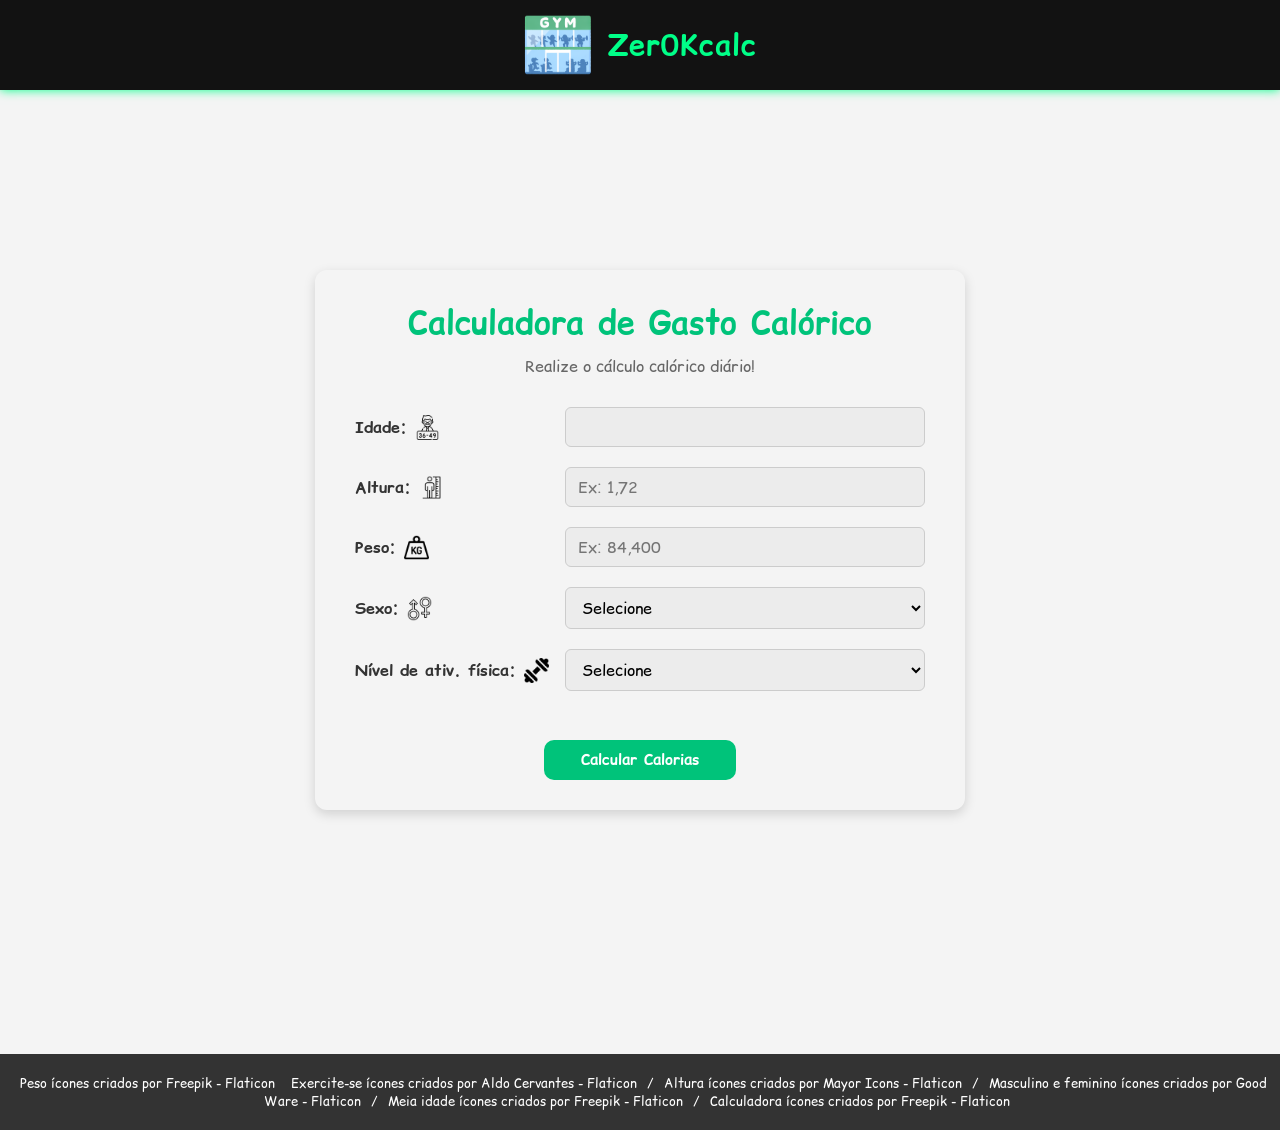
==== calc_gasto.html @ c24b6700 "Atualizações Foi realizado termino do desenvolvimento da tela Percentual de gordura. Estilização da " ====
<!DOCTYPE html>
<html lang="pt-br">
<head>
    <meta charset="UTF-8">
    <meta name="viewport" content="width=device-width, initial-scale=1.0">
    <meta name="author" content="Nicolas de Almeida Sousa"/>
    <meta name="description" content="Calculadora de calorias e IMC"/>
    <meta name="keywords" content="Calculadora de Calorias, Calorias, IMC, Peso, Altura">

    <link rel="icon" type="" sizes="16x16"  href="Img/calculadora.png">
    
    <link rel="stylesheet" href="Css/styleHeader.css">
    <link rel="stylesheet" href="Css/styleCalculadora.css">
    <link rel="stylesheet" href="Css/styleResultados.css">
    <link rel="stylesheet" href="Css/styleFooter.css">

    <script src="Js/script.Js"></script>

    <title>Calculadora de Calorias</title>
</head>
<body>

    <header>
        <div class="container-header">
            <div class="box-header">
                <img src="Img/Logo.png" alt="Logo de academia" onclick="home()">
                <h2 onclick="home()">Zer0Kcalc</h2>
            </div>
        </div>
    </header>

    <!-- Calculadora -->
    <div class="container-calculadora">
        <div class="boxCalculadora">
            <h1>Calculadora de Gasto Calórico</h1>
            <h6>Realize o cálculo calórico diário!</h6>

            <div class="boxCampos">
                <!-- Idade -->
                <div class="campo">
                    <label for="idade">
                        Idade: <img src="Img/meia-idade.png" alt="Ícone de idade">
                    </label>
                    <input type="text" id="idade" name="idade" maxlength="3">
                </div>

                <!-- Altura -->
                <div class="campo">
                    <label for="altura">
                        Altura: <img src="Img/altura.png" alt="Ícone de altura">
                    </label>
                    <input type="text" id="altura" name="altura" placeholder="Ex: 1,72" maxlength="4">
                </div>

                <!-- Peso -->
                <div class="campo">
                    <label for="peso">
                        Peso: <img src="Img/peso.png" alt="Ícone de peso">
                    </label>
                    <input type="text" id="peso" name="peso" placeholder="Ex: 84,400" maxlength="6">
                </div>

                <!-- Sexo -->
                <div class="campo">
                    <label for="sexo">
                        Sexo: <img src="Img/sexos.png" alt="Ícone de sexo">
                    </label>
                    <select id="sexo" name="sexo" required>
                        <option value="">Selecione</option>
                        <option value="masculino">Masculino</option>
                        <option value="feminino">Feminino</option>
                    </select>
                </div>

                <!-- Nível de atividade física -->
                <div class="campo">
                    <label for="atividade">
                        Nível de ativ. física: <img src="Img/academia.png" alt="">
                    </label>

                    <select id="atividade" name="atividade">
                        <option value="">Selecione</option>
                        <option value="1.2">Não faço nenhum exercício</option>
                        <option value="1.375">Ocasionalmente (1 ou 2 por semana)</option>
                        <option value="1.55">Moderadamente (3 a 4 por semana)</option>
                        <option value="1.725">Frequente (5 a 6 por semana)</option>
                        <option value="1.9">Bodybuilding (7 dias por semana)</option>
                    </select>
                </div>

                <button class="calc-calorias" onclick="calcularResultados()">Calcular Calorias</button>
            </div>
        </div>
    </div>

    <!-- Resultado -->
    <div class="container-resultado" id="container-resultado">

        <!-- Resultado Calórico -->
        <div class="box-resultado-calorico">
            <h3>Resultado do Percentual Gordura</h3>
            <div class="box-info">
                <p>Com base nos dados informados, o seu gasto calórico diário é de <strong><span id="trazerResultado2">XXXX</span> calorias</strong>.</p>
                <p>Isso equivale a aproximadamente <strong><span id="trazerResultadoSemana">XXXX</span></strong> calorias por semana.</p>
                <p>Sua taxa metabólica basal (TMB) é de <strong><span id="trazerTaxaBasal">XXXX</span> calorias</strong> por dia.</p>
                <p><em>A taxa metabólica basal representa a energia mínima necessária para manter as funções vitais do seu corpo em repouso.</em></p>
            </div>

            <div class="boxOpcoes">
                <!-- Ganho de peso -->
                <div class="boxGanhoPeso">
                    <h3>Para Ganhar Peso</h3>
                    <p>Para ganho saudável de peso, recomenda-se um superávit calórico de aproximadamente 500 calorias por dia.</p>
                    <p>Consuma cerca de <strong><span id="trazerResultadoMais">XXXX</span> calorias</strong> por dia.</p>
                </div>

                <!-- Perda de peso -->
                <div class="boxPerdaPeso">
                    <h3>Para Perder Peso</h3>
                    <p>Para emagrecimento saudável, recomenda-se um déficit calórico de cerca de 500 calorias por dia.</p>
                    <p>Consuma cerca de <strong><span id="trazerResultadoMenos">XXXX</span> calorias</strong> por dia.</p>
                </div>
            </div>
        </div>

        <!-- Resultado de IMC -->
        <div class="box-resultado-imc">
            <h3>Índice de Massa Corporal (IMC)</h3>
            <h6>Veja se você está no peso ideal de acordo com a sua altura e peso.</h6>

            <p>Seu IMC é: <strong><span id="trazerIMC">XX.XX</span></strong></p>
            <p>Classificação: <strong><span id="trazerClassificacaoIMC">---</span></strong></p>

            <div class="box-table">
                <table>
                    <thead>
                        <tr><th>IMC</th><th>Classificação</th></tr>
                    </thead>
                    <tbody>
                        <tr><td>Menor que 18,5</td><td>Abaixo do peso</td></tr>
                        <tr><td>18,5 – 24,9</td><td>Peso normal</td></tr>
                        <tr><td>25 – 29,9</td><td>Sobrepeso</td></tr>
                        <tr><td>30 – 34,9</td><td>Obesidade grau 1</td></tr>
                        <tr><td>35 – 39,9</td><td>Obesidade grau 2</td></tr>
                        <tr><td>40 ou mais</td><td>Obesidade grau 3</td></tr>
                    </tbody>
                </table>
            </div>
        </div>
    </div>

<footer>
  <div class="footer-content">
    <a href="https://www.flaticon.com/br/icones-gratis/peso" title="peso ícones">Peso ícones criados por Freepik - Flaticon</a>
    <a href="https://www.flaticon.com/br/icones-gratis/exercite-se" title="exercite-se ícones">Exercite-se ícones criados por Aldo Cervantes - Flaticon</a> /
    <a href="https://www.flaticon.com/br/icones-gratis/altura" title="altura ícones">Altura ícones criados por Mayor Icons - Flaticon</a> /
    <a href="https://www.flaticon.com/br/icones-gratis/masculino-e-feminino" title="masculino e feminino ícones">Masculino e feminino ícones criados por Good Ware - Flaticon</a> /
    <a href="https://www.flaticon.com/br/icones-gratis/meia-idade" title="meia idade ícones">Meia idade ícones criados por Freepik - Flaticon</a> /
    <a href="https://www.flaticon.com/br/icones-gratis/calculadora" title="calculadora ícones">Calculadora ícones criados por Freepik - Flaticon</a>
  </div>
</footer>

</body>
</html>
---- Css/styleHeader.css ----
@import url('https://fonts.googleapis.com/css2?family=Comic+Relief:wght@400;700&display=swap');

*{
    box-sizing: border-box;
    font-family: "Comic Relief", system-ui;
    margin: 0;
    padding: 0;
    background-color: #f4f4f4;
}

/* Estilo geral do cabeçalho */
header {
    background-color: #121212; /* fundo escuro, estilo moderno */
    padding: 10px 0;
    box-shadow: 0 0 10px rgba(0, 255, 136, 1.8); /* combina com #00ff88 */
    z-index: 1000;
}

/* Container centralizado com largura máxima */
.container-header {
    max-width: 1200px;
    margin: 0 auto;
    padding: 0 20px;
    background-color: transparent;
}

/* Box com logo e título lado a lado */
.box-header {
    display: flex;
    align-items: center;
    gap: 15px;
    justify-content: center;
    cursor: pointer;
    background-color: transparent;
}

/* Logo com tamanho fixo e responsivo */
.box-header img {
    width: 70px;
    height: 70px;
    object-fit: contain;
    background-color: transparent;
}

/* Título estilizado */
.box-header h2 {
    font-size: 1.8rem;
    color: #00ff88; /* tom neon fitness */
    font-weight: bold;
    font-family: "Comic Relief", system-ui;
    letter-spacing: 1px;
    background-color: transparent;
}
---- Css/styleCalculadora.css ----
/* Container geral centralizado */
.container-calculadora {
    display: flex;
    justify-content: center;
    align-items: center;
    padding: 40px 20px;
    min-height: 100vh;
    background-color: transparent;
}

/* Caixa da calculadora */
.boxCalculadora {
    background-color: #fff;
    padding: 30px 40px;
    border-radius: 12px;
    box-shadow: 0 4px 12px rgba(0, 0, 0, 0.15);
    max-width: 650px;
    width: 100%;
    background-color: transparent;
}

/* Títulos */
.boxCalculadora h1 {
    font-size: 2rem;
    color: #00c37a;
    margin-bottom: 10px;
    text-align: center;
    background-color: transparent;
}

.boxCalculadora h6 {
    font-size: 1rem;
    color: #666;
    margin-bottom: 30px;
    text-align: center;
    background-color: transparent;
}

/* Campos agrupados */
.boxCampos {
    display: flex;
    flex-direction: column;
    gap: 20px;
    background-color: transparent;
}

/* Cada linha de campo */
.campo {
    display: flex;
    align-items: center;
    gap: 10px;
    background-color: transparent;
}

/* Label com imagem */
.campo label {
    min-width: 200px;
    display: flex;
    align-items: center;
    font-weight: bold;
    color: #333;
    background-color: transparent;
}

/* Inputs e selects */
.campo input,
.campo select {
    flex: 1;
    padding: 8px 12px;
    border: 1px solid #ccc;
    border-radius: 6px;
    font-size: 1rem;
    background-color: #ececec;
}

/* Ícone ao lado do texto */
.campo label img {
    width: 25px;
    height: 25px;
    margin-left: 8px;
    background-color: transparent;
}

select{
    cursor: pointer;
}

/* Chrome, Safari, Edge, Opera */
input[type="number"]::-webkit-outer-spin-button,
input[type="number"]::-webkit-inner-spin-button {
    -webkit-appearance: none;
    margin: 0;
}

/* Firefox */
input[type="number"] {
    -moz-appearance: textfield;
}

.calc-calorias {
    margin: 5% auto 0; /* margem superior de 5%, centraliza horizontalmente */
    display: block; /* garante centralização com margin auto */
    width: 12rem;
    padding: 0.6rem 1.5rem;
    border: none;
    border-radius: 10px;
    font-size: clamp(0.9rem, 1.2vw, 1rem);
    font-weight: 600;
    background-color: #00c37a;
    color: #fff;
    cursor: pointer;
    transition: background-color 0.3s, transform 0.2s;
    text-align: center;
}

/* Efeito ao passar o mouse ou clicar */
.calc-calorias:hover,
.calc-calorias:active {
    background-color: #29ce91;
    transform: scale(1.03);
}
.calc-Percentual {
    margin: 5% auto 0; /* margem superior de 5%, centraliza horizontalmente */
    display: block; /* garante centralização com margin auto */
    width: 16rem;
    padding: 0.6rem 1.5rem;
    border: none;
    border-radius: 10px;
    font-size: clamp(0.9rem, 1.2vw, 1rem);
    font-weight: 600;
    background-color: #00c37a;
    color: #fff;
    cursor: pointer;
    transition: background-color 0.3s, transform 0.2s;
    text-align: center;
}

/* Efeito ao passar o mouse ou clicar */
.calc-Percentual:hover,
.calc-Percentual:active {
    background-color: #29ce91;
    transform: scale(1.03);
}

/* Responsivo */
@media (max-width: 768px) {
    .campo {
        flex-direction: column;
        align-items: flex-start;
    }

    .campo label {
        min-width: 160px; /* antes era 200px */
    }


    .campo input,
    .campo select {
        width: 100%;
    }
}

@media (max-width: 400px) {
    .calc-calorias{
        width: 8rem;
    }
}
---- Css/styleResultados.css ----
.container-resultado {
    display: none;
    flex-wrap: wrap;
    gap: 2rem;
    padding: 2rem;
    max-width: 1200px;
    margin: 0 auto;
    color: #f4f4f4;
    background-color: #1b1b1b;
    border-radius: 12px;
    box-shadow: 0 0 10px rgba(0, 255, 136, 0.25);
}

span, strong, p, em{
    background-color: transparent;
}

.box-resultado-calorico,
.box-resultado-imc {
    flex: 1 1 48%; /* ocupa 48% com margem entre eles */
    background-color: #2a2a2a;
    padding: 1.5rem;
    border-radius: 10px;
    box-shadow: 0 0 6px rgba(0, 255, 136, 0.2);
    min-width: 300px; /* evita que fique muito estreito */
}

@media (max-width: 768px) {
    .box-resultado-calorico,
    .box-resultado-imc {
        flex: 1 1 100%; /* empilha verticalmente */
    }
}

h3 {
    font-size: 1.6rem;
    color: #00ff88;
    margin-bottom: 0.8rem;
    background-color: transparent;
}

h6 {
    font-size: 1rem;
    margin-bottom: 1rem;
    font-weight: 400;
    color: #ddd;
    background-color: transparent;
}

.box-info{
    background-color: transparent;
}

.box-info p {
    margin-bottom: 0.6rem;
    line-height: 1.5;
}

.boxOpcoes {
    display: flex;
    flex-direction: column;
    gap: 1.5rem;
    margin-top: 1.5rem;
    background-color: transparent;
}

.boxGanhoPeso,
.boxPerdaPeso {
    background-color: #333;
    padding: 1rem;
    border-left: 5px solid #00c37a;
    border-radius: 8px;
}

.boxGanhoPeso h3,
.boxPerdaPeso h3 {
    font-size: 1.3rem;
    margin-bottom: 0.5rem;
}

.box-resultado-imc p {
    margin-bottom: 0.6rem;
    line-height: 1.5;
    background-color: transparent;
}

.box-table {
    margin-top: 1rem;
    overflow-x: auto;
}

.box-table table {
    width: 100%;
    border-collapse: collapse;
    color: #fff;
}

.box-table th,
.box-table td {
    padding: 0.8rem 1rem;
    border: 1px solid #444;
    text-align: center;
}

.box-table th {
    background-color: #00c37a;
    color: #111;
}

.box-table td {
    background-color: #2a2a2a;
}

/* Responsivo */
@media (min-width: 768px) {
    .boxOpcoes {
        flex-direction: row;
    }
    .boxGanhoPeso,
    .boxPerdaPeso {
        flex: 1;
    }
}
---- Css/styleFooter.css ----
footer {
  background-color: #333;
  padding: 20px 0;
  color: #fff;
  font-size: 0.8rem;
  margin-top: 5%;
}

.footer-content {
  max-width: 1800px;
  margin: 0 auto;
  text-align: center;
  background-color: transparent;
}

.footer-content a {
  color: #fff;
  text-decoration: none;
  padding: 0 6px;
  background-color: transparent;
}

.footer-content a:hover {
  text-decoration: underline;
}
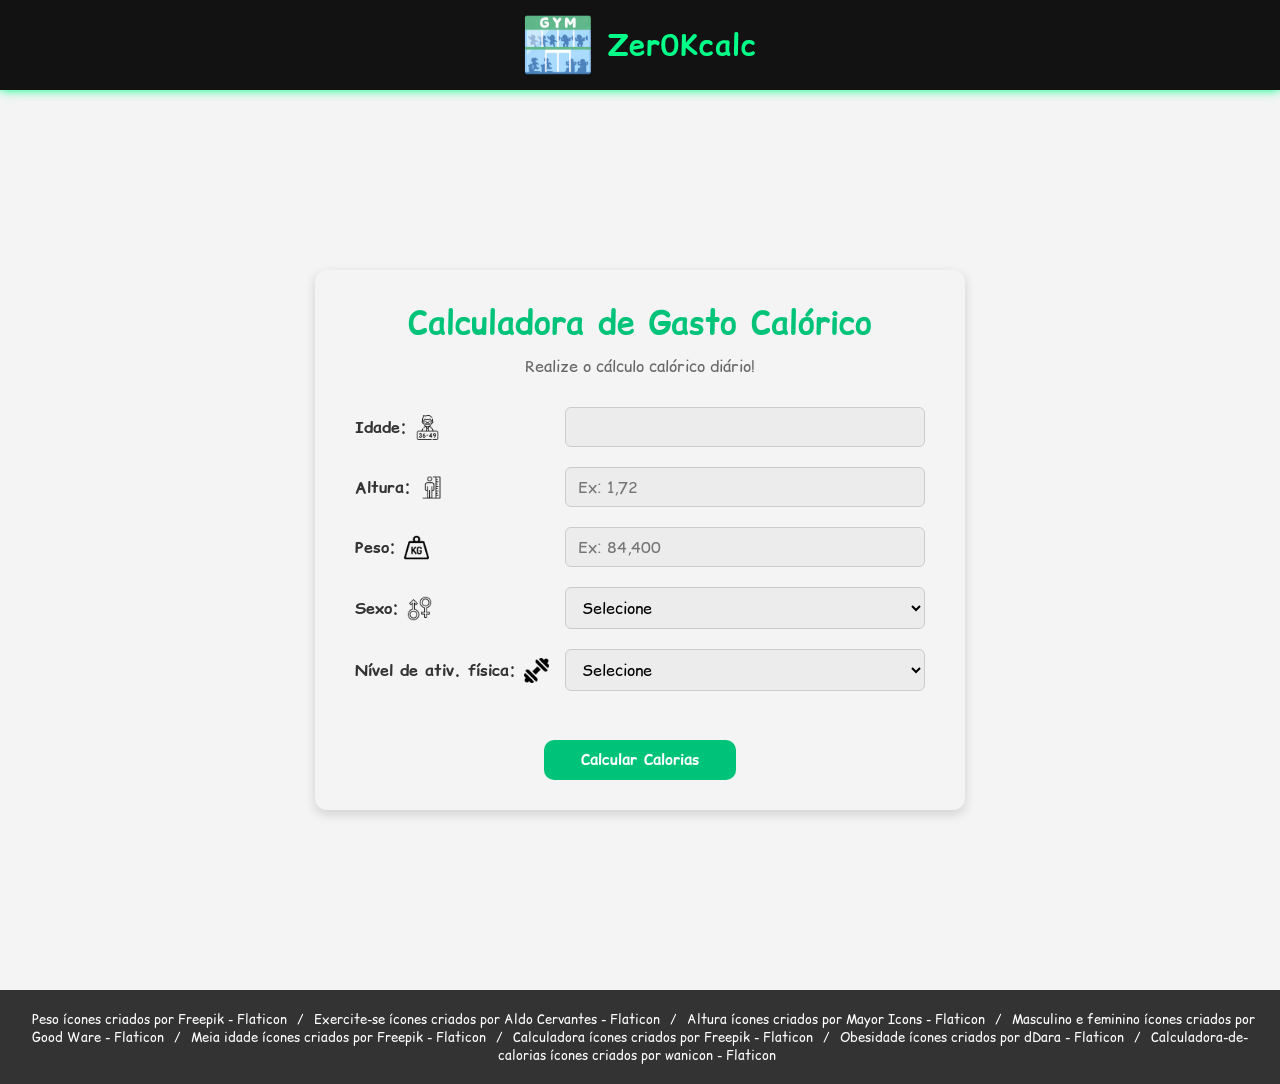
==== commit ffb5ff95: "Correção no foother" ====
--- a/calc_gasto.html
+++ b/calc_gasto.html
@@ -15,6 +15,7 @@
     <link rel="stylesheet" href="Css/styleFooter.css">
 
     <script src="Js/script.Js"></script>
+    <script src="Js/scriptCalorias.Js"></script>
 
     <title>Calculadora de Calorias</title>
 </head>
@@ -51,6 +52,11 @@
                     </label>
                     <input type="text" id="altura" name="altura" placeholder="Ex: 1,72" maxlength="4">
                 </div>
+
+                <script>
+                    // Adiciona o evento no input altura para aplicar máscara enquanto digita
+                    document.getElementById("altura").addEventListener("input", formatarAlturaInput);
+                </script>
 
                 <!-- Peso -->
                 <div class="campo">
@@ -149,16 +155,18 @@
         </div>
     </div>
 
-<footer>
-  <div class="footer-content">
-    <a href="https://www.flaticon.com/br/icones-gratis/peso" title="peso ícones">Peso ícones criados por Freepik - Flaticon</a>
-    <a href="https://www.flaticon.com/br/icones-gratis/exercite-se" title="exercite-se ícones">Exercite-se ícones criados por Aldo Cervantes - Flaticon</a> /
-    <a href="https://www.flaticon.com/br/icones-gratis/altura" title="altura ícones">Altura ícones criados por Mayor Icons - Flaticon</a> /
-    <a href="https://www.flaticon.com/br/icones-gratis/masculino-e-feminino" title="masculino e feminino ícones">Masculino e feminino ícones criados por Good Ware - Flaticon</a> /
-    <a href="https://www.flaticon.com/br/icones-gratis/meia-idade" title="meia idade ícones">Meia idade ícones criados por Freepik - Flaticon</a> /
-    <a href="https://www.flaticon.com/br/icones-gratis/calculadora" title="calculadora ícones">Calculadora ícones criados por Freepik - Flaticon</a>
-  </div>
-</footer>
+    <footer>
+        <div class="footer-content">
+            <a href="https://www.flaticon.com/br/icones-gratis/peso" title="peso ícones">Peso ícones criados por Freepik - Flaticon</a> /
+            <a href="https://www.flaticon.com/br/icones-gratis/exercite-se" title="exercite-se ícones">Exercite-se ícones criados por Aldo Cervantes - Flaticon</a> /
+            <a href="https://www.flaticon.com/br/icones-gratis/altura" title="altura ícones">Altura ícones criados por Mayor Icons - Flaticon</a> /
+            <a href="https://www.flaticon.com/br/icones-gratis/masculino-e-feminino" title="masculino e feminino ícones">Masculino e feminino ícones criados por Good Ware - Flaticon</a> /
+            <a href="https://www.flaticon.com/br/icones-gratis/meia-idade" title="meia idade ícones">Meia idade ícones criados por Freepik - Flaticon</a> /
+            <a href="https://www.flaticon.com/br/icones-gratis/calculadora" title="calculadora ícones">Calculadora ícones criados por Freepik - Flaticon</a> /
+            <a href="https://www.flaticon.com/br/icones-gratis/obesidade" title="obesidade ícones">Obesidade ícones criados por dDara - Flaticon</a> / 
+            <a href="https://www.flaticon.com/br/icones-gratis/calculadora-de-calorias" title="calculadora-de-calorias ícones">Calculadora-de-calorias ícones criados por wanicon - Flaticon</a>
+        </div>
+    </footer>
 
 </body>
 </html>
--- a/Css/styleFooter.css
+++ b/Css/styleFooter.css
@@ -1,25 +1,62 @@
+/* Layout principal */
+.wrapper {
+    display: flex;
+    flex-direction: column;
+    min-height: 100vh; /* Ocupa pelo menos toda a altura da viewport */
+}
+
+main {
+    flex: 1; /* Faz o main ocupar todo o espaço disponível */
+    padding: 20px;
+    max-width: 1200px;
+    margin: 0 auto;
+    width: 100%;
+}
+
+/* Estilos do footer (como você forneceu, com melhorias) */
 footer {
-  background-color: #333;
-  padding: 20px 0;
-  color: #fff;
-  font-size: 0.8rem;
-  margin-top: 5%;
+    width: 100%;
+    background-color: #333;
+    padding: 20px 0;
+    color: #fff;
+    font-size: 0.8rem;
+    margin-top: auto; /* Mantém o footer no final */
 }
 
 .footer-content {
-  max-width: 1800px;
-  margin: 0 auto;
-  text-align: center;
-  background-color: transparent;
+    max-width: 1800px;
+    margin: 0 auto;
+    text-align: center;
+    background-color: transparent;
+    padding: 0 20px;
+}
+
+.footer-content p {
+    margin-bottom: 10px;
 }
 
 .footer-content a {
-  color: #fff;
-  text-decoration: none;
-  padding: 0 6px;
-  background-color: transparent;
+    color: #fff;
+    text-decoration: none;
+    padding: 0 6px;
+    background-color: transparent;
+    transition: all 0.3s ease;
 }
 
 .footer-content a:hover {
-  text-decoration: underline;
+    text-decoration: underline;
+    color: #4CAF50; /* Cor de hover personalizada */
 }
+
+/* Media Queries para responsividade */
+@media (max-width: 768px) {
+    .footer-content {
+        display: flex;
+        flex-direction: column;
+    }
+    
+    .footer-content a {
+        padding: 5px 0;
+        display: block;
+    }
+}
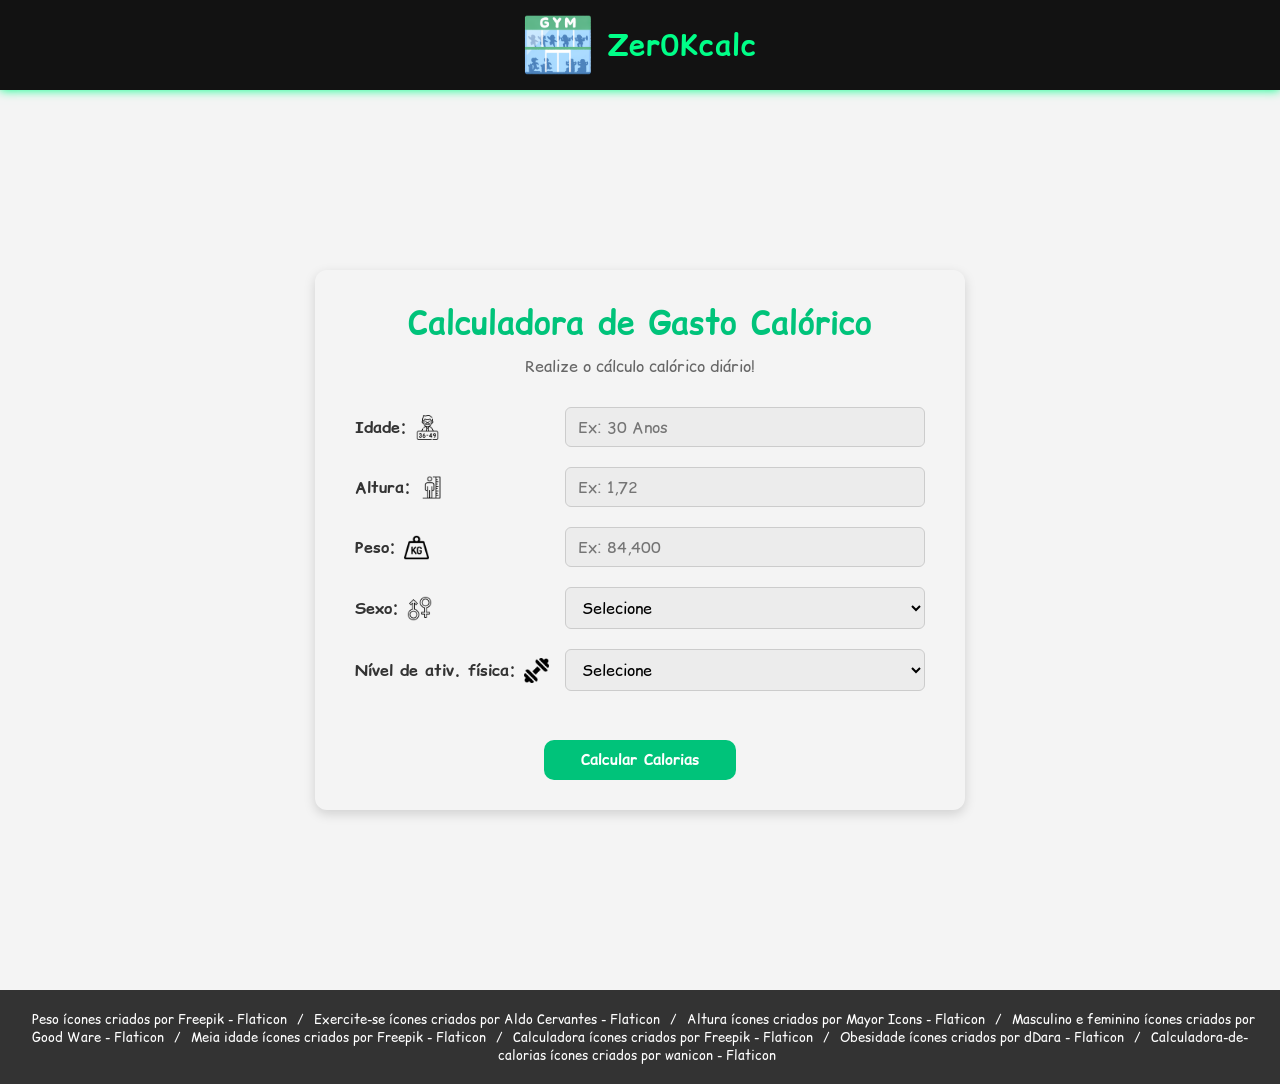
==== commit 4eded9ac: "Melhorias Inserção de animação ao realizar calculo, o sistema efetua uma animação de scroll até os r" ====
--- a/calc_gasto.html
+++ b/calc_gasto.html
@@ -42,7 +42,7 @@
                     <label for="idade">
                         Idade: <img src="Img/meia-idade.png" alt="Ícone de idade">
                     </label>
-                    <input type="text" id="idade" name="idade" maxlength="3">
+                    <input type="text" id="idade" name="idade" maxlength="3" placeholder="Ex: 30 Anos">
                 </div>
 
                 <!-- Altura -->
@@ -65,6 +65,11 @@
                     </label>
                     <input type="text" id="peso" name="peso" placeholder="Ex: 84,400" maxlength="6">
                 </div>
+
+                <script>
+                    // Adicionando o event listener ao campo de peso
+                    document.getElementById('peso').addEventListener('input', formatarPesoInput);
+                </script>
 
                 <!-- Sexo -->
                 <div class="campo">
--- a/Css/styleCalculadora.css
+++ b/Css/styleCalculadora.css
@@ -1,3 +1,13 @@
+html.smooth-scroll {
+    scroll-behavior: smooth;
+}
+
+/* Estilo do container de resultados */
+.container-resultado {
+    display: none; /* Já deve estar no seu CSS */
+    transition: all 0.5s ease; /* Para futuras animações */
+}
+
 /* Container geral centralizado */
 .container-calculadora {
     display: flex;
--- a/Css/styleResultados.css
+++ b/Css/styleResultados.css
@@ -9,6 +9,7 @@
     background-color: #1b1b1b;
     border-radius: 12px;
     box-shadow: 0 0 10px rgba(0, 255, 136, 0.25);
+    margin-bottom: 5%;
 }
 
 span, strong, p, em{
